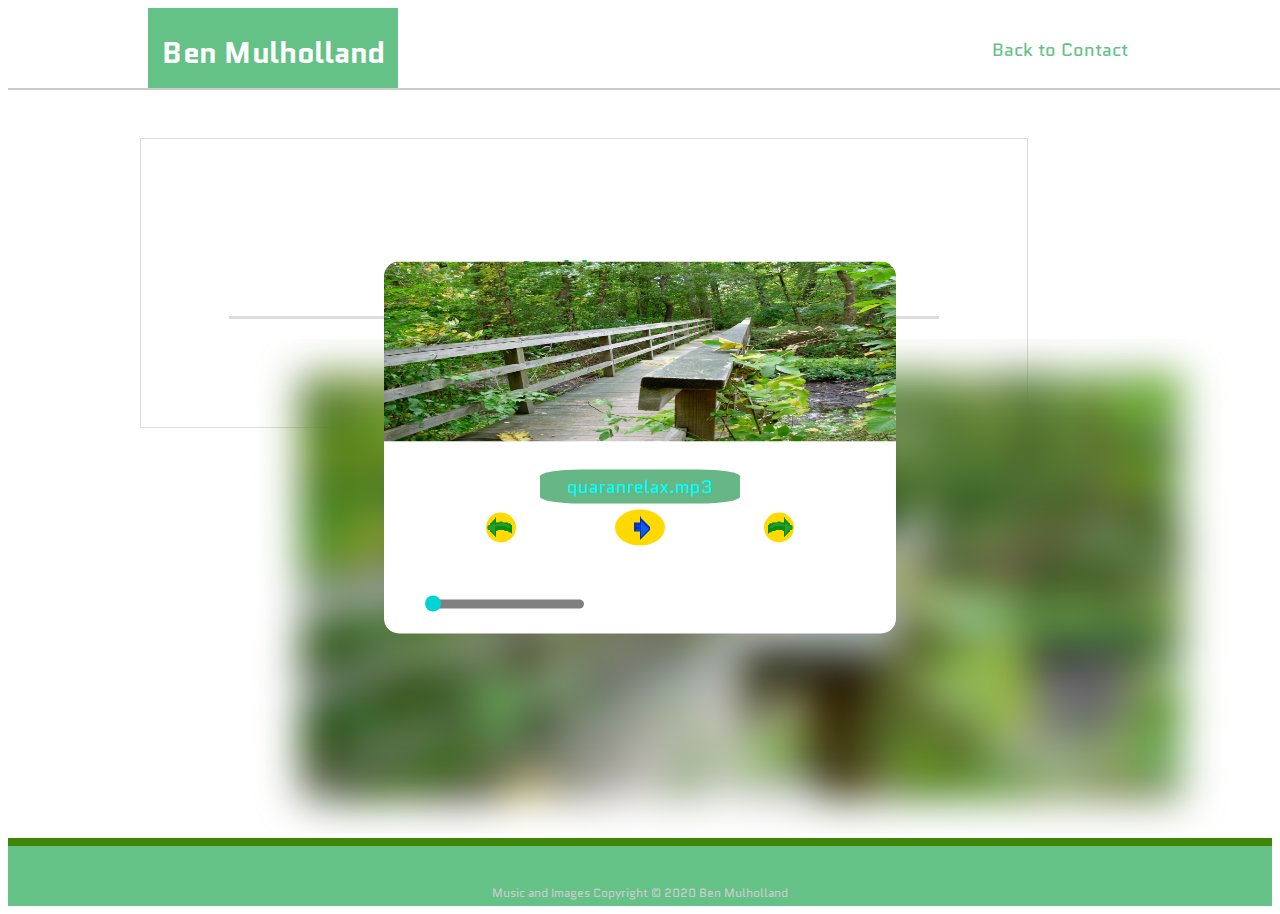
==== ambience.html @ 30e200ef "using responsive portfolio and portfolio 2.1 to build final draft of coding portfolio" ====
<!doctype html>
<html lang="en-us">

<head>
  <meta charset="UTF-8">
  <meta name="viewport" content="width=device-width, initial-scale=1.0">
  <title>About | Ben Mulholland</title>
  <link rel="stylesheet" type="text/css" href="assets/css/style.css">
  <link href="https://fonts.googleapis.com/css2?family=Quantico&display=swap" rel="stylesheet">
  <!-- <script src="jquery-1.10.2.min.js"></script> -->
</head>

<body>

  <header id="masthead">
    <div class="container">
      <a href="index.html" id="logo">Ben Mulholland</a>
      <nav>
        
        <a href="contact.html">Back to Contact</a>
      </nav>
    </div>
  </header>

  <div id="main-container" class="container">
    <section class="main-section">
      <h1>Ambience</h1>



    <!-- audio player will go here -->

        <div id="bg">
          <div id="blackLayer"></div>
          <img src="./assets/audio/quaranrelaxcover.jpg"/>
        </div>

        <div id="mainAlbum">
          <div id="imageAlbum">
            <img src="./assets/audio/quaranrelaxcover.jpg"/>
          </div>
          <div id="player">
            <div id="songTitle">Demo</div>
            <div id="buttons">
              <button id="pre" onclick="prev()"><img src="./assets/audio/pre (1).png" height="90%" width="90%"/></button>
              <button id="play" onclick="playOrPauseSong()"><img src="./assets/audio/play.png"/></button> 
              <button id="next" onclick="next()"><img src="./assets/audio/next.png" height="90%" width="90%"/></button>
              </div>
            
              <div id="seek-bar">
                <div id="fill"></div>
                <div id="handle"></div>
              </div>
            </div>
          </div>
        </div>










      
    </section>

  </div>

  <footer>
    <div class="container">
      Music and Images Copyright &copy; 2020 Ben Mulholland
    </div>
  </footer>

  <script src="https://cdnjs.cloudflare.com/ajax/libs/jquery/3.2.1/jquery.min.js"></script>
  <script src="./ben.js"></script>
</body>

</html>
---- assets/css/style.css ----
body {
  font-family: 'Quantico', sans-serif;
  font-size: 18px;
  line-height: 34px;
  color: black;
  background: url("../images/contact.jpg");
}


/* Inside your Responsive-Portfolio folder, 
find your styles.css file. You will write your media queries 
at the bottom of styles.css.

Use three @media screen tags, 
each with one of these max-widths: 980px, 768px and 640px. */
* {
  box-sizing: border-box;
}

/* general */

.container {
  width: 100%;
  content: "";
  display: table;
  max-width: 1000px;
  margin: 0 auto;
  clear: both;
}

h1 {
  font-family: 'Quantico', sans-serif;
  text-align: center;
}
h2,
h3,
p {
  margin-bottom: 20px;
  font-family: 'Quantico', sans-serif;
}

p:last-child {
  margin-bottom: 0;
}

h1,
h2,
h3 {
  font-family: 'Quantico', sans-serif;
  font-weight: 700;
  color:rgb(18, 177, 124);
}

h1 {
  padding-bottom: 20px;
  font-size: 30px;
  line-height: 49px;
  border-bottom: 3px solid #dddddd;
}

h2,
h3 {
  font-size: 22px;
}

/* header */

#masthead {
  position: fixed;
  z-index: 99;
  width: 100%;
  margin: 0 0 20px;
  overflow: auto;
  color: #ffffff;
  background: #ffffff;
  border-bottom: 2px solid #cccccc;
}

#logo {
  float: left;
  width: 250px;
  height: 80px;
  font-family: 'Quantico', sans-serif;
  font-size: 30px;
  font-weight: 700;
  line-height: 90px;
  color: #ffffff;
  text-align: center;
  text-decoration: none;
  background: rgb(100, 194, 135);
}

nav {
  float: right;
  margin-top: 25px;
  margin-right: 20px;
}

nav a {
  display: inline-block;
  padding-left: 15px;
  margin-left: 15px;
  line-height: 18px;
  color:  rgb(100, 194, 135);
  text-decoration: none;
  border-left: 1px solid #efefef;
}

nav a:first-child {
  border-left: 0 none;
}

/* footer */

footer {
  padding: 30px 0;
  clear: both;
  font-size: 12px;
  color: #ffffff;
  color: #cccccc;
  text-align: center;
  background: rgb(100, 194, 135);
  border-top: 8px solid #408606;
  height: 50px;
}

h3, h2 {
  padding-bottom: 20px;
  margin-bottom: 15px;
  line-height: 22px;
  border-bottom: 2px solid #eeeeee;
}

/* main */

#main-container {
  padding-top: 130px;
  min-height: calc(100vh - 70px);
  opacity: .5 .6 .7 .8 .9 1;
  transition-delay: 500ms;
}

.main-section {
  float: left;
  width: 100%;
  max-width: 888px;
  padding: 88px;
  margin: 0 0 40px;
  background: #ffffff;
  border: 1px solid #dddddd;
  opacity: .5 .6 .7 .8 .9 1;
  transition-delay: 500ms;
}

/* buttons in contact  */
.button {
  background-color: rgb(255, 255, 255);
  font-family: 'Quantico', sans-serif;
  border: none;
  border-radius: 15px, 50px, 30px, 5px;
  color: rgb(11, 14, 236);
  padding: 7px 1px;
  text-align: center;
  text-decoration: underline;
  display: inline-block;
  font-size: 16px;
  margin: 4px 2px;
  cursor: pointer;
  

}







/* portfolio page */

.work {
  position: relative;
  float: left;
  width: 274px;
  background-size: auto;
  margin: 20px 20px;
  overflow: auto;
}

.work:nth-child(even) {
  margin-right: 40px;
}

.work img {
  float: none;
  width: 274px;
  height: 245px;
  border: 5 5 rgb(255, 255, 255);
  opacity:.9;
}

.work h3, h4, h5 {
  position: webkit-sticky;
  bottom: 20px;
  width: 100%;
  padding: 15px;
  margin-bottom: 0;
  font-weight: 300;
  line-height: 30px;
  color: #ffffff;
  text-align: center;
  background: #2f9e4b;
  border-bottom: 0;
}








.auth-image {
  float: left;
  width: 700px;
  height: auto;
  margin-top: 10px;
  margin-right: 25px;
}

.auth-image1 {
  float: left;
  width: 200px;
  height: auto;
  margin-top: 10px;
  margin-right: 25px;
  opacity: .7
}
/* contact page */

#contact-form ul {
  margin-bottom: 20px;
}

#contact-form li {
  margin-bottom: 10px;
}

label,
input[type=text],
input[type=email],
textarea {
  display: block;
  width: 100%;
}

input[type=text],
input[type=email],
textarea {
  height: 35px;
  padding: 0 10px;
  font-size: 14px;
  border: 1px solid #dddddd;
}

textarea {
  height: 200px;
}

input[type=submit] {
  padding: 10px 30px;
  font-size: 18px;
  color: #ffffff;
  cursor: pointer;
  background: #4aaaa5;
  border: 0 none;
}

/* this doesn't do anything I can observe yet, 
looking at other examples for guidance, trying to make these
 media tags  match the screenshots, how do i match my @media screen tags?*/
@media only screen and (max-width: 980px) {
  body {font-family: 'Quantico', sans-serif;
    font-size: 14px;
    line-height: 30px;
    color: black;
    background: url("../images/contact.jpg");
  
  }

@media only screen and (max-width: 768px) {
  body {font-family: 'Quantico', sans-serif;
    font-size: 10px;
    line-height: 25px;
    color: black;
    background: url("../images/canoemany.jpg");
    
    }

@media only screen and (max-width: 640px) {
  body {font-family: 'Quantico', sans-serif;
    font-size: 8px;
    line-height: 16px;
    color: black;
    background: url("../images/canoemany.jpg");
    
      
      }
}}}


/* JA/\/\in ambience player */

#bg{
  height:55%;
  width: 80%;
  position: absolute;
  overflow: hidden;

}
/* bg is the blurry background */
#bg img{
  height: 86%;
  width:86%;
  filter:blur(20px); 
  /* what is the -webkit-filter mean? */
  position: absolute;
  top:50%;
  left: 50%;
  transform: translate(-50%,-50%);
  z-index: 1;
  float: center
}

#blackLayer{
  height: 75%;
  width: 75%;
  background-color: rgb(25, 47, 33, 0);
  position: absolute;
  z-index:99;
}


#mainAlbum{
  width:40%;
  background-color:rgb(255, 255, 255);
  border-radius: 15px;
  position: absolute;
  top:50%;
  left:50%;
  transform: translate(-50%,-50%);
  z-index: 999;
}
/* the notblurry photo on top is mainAlbum and imageAlbum */
#imageAlbum img{
  height: 180px;
  width: 100%;
  margin-top: -5px;
  border-top-left-radius: 15px;
  border-top-right-radius: 15px;

}

#player{
  padding: 25px;
  color: cyan;

}
#songTitle{
  width:200px;
  text-align: center;
  background-color: rgb(2, 133, 52, .6);
  border-radius:20%;
  font-family:'Quantico', sans-serif;
  font-size: 18px;
  position: absolute;
  top:60%;
  left:50%;
  transform: translate(-50%, -50%);

}
#buttons{
  height: 72px;
  width: 100%;
  margin-top: 50px;
  position:relative;
  top:10%;
  left:50%;
  transform: translate(-50%, -50%);
}

#play, #next, #pre{
  width:50px;
  height:50%;
  border: 0;
  background-color:rgb(255, 217, 0);
  border-radius: 50%;
  outline: none;
  cursor: pointer;
  position:absolute;
  top:50%;
  left:50%;
  transform: translate(-50%, -50%);

}
#next{
  width:30px;
  height: 30px;
  left:80%;
}
#pre{
  width:30px;
  height: 30px;
  left:20%;
}

#play img, #next img, #pre img{
  position: absolute;
  top:50%;
  left:50%;
  transform: translate(-50%, -50%);
}

#seek-bar{
  width:150px;
  height:9px;
  background-color: gray;
  display:flex;
  border-radius:50px;
  margin-left:25px;
  cursor: pointer;

}
#fill{
  height: 8px;
  background-color:cyan;
  border-radius: 20px;

}
#handle{
  width: 8px;
  height: 8px;
  background-color: rgb(0, 212, 212);
  border-radius: 50%;
  margin-left: -5px;
  transform: scale(2);
}
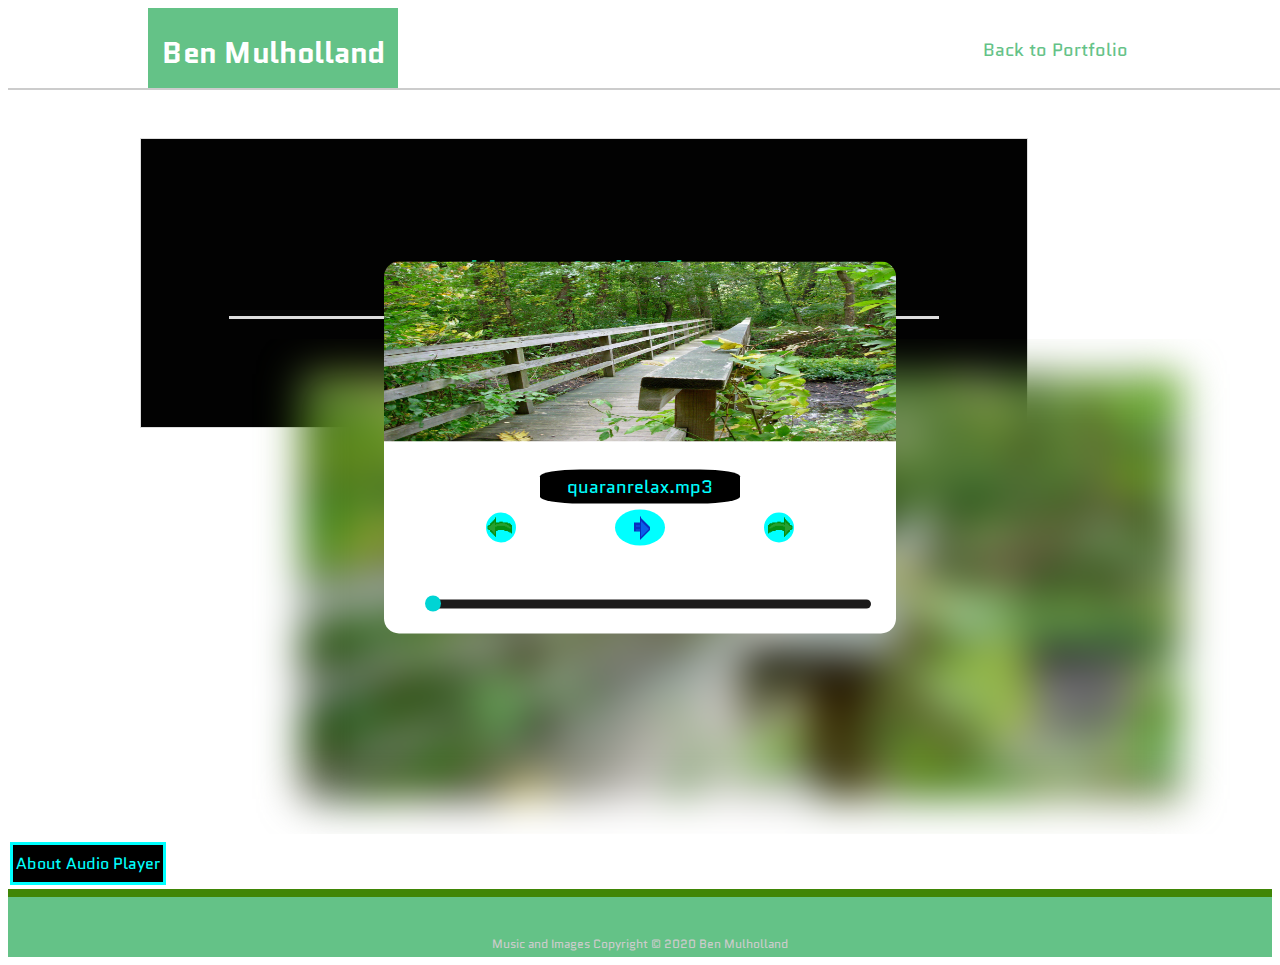
==== commit b2bf854b: "refined audio player page and included in portfolio, added to readmes of other linked projects" ====
--- a/ambience.html
+++ b/ambience.html
@@ -17,14 +17,14 @@
       <a href="index.html" id="logo">Ben Mulholland</a>
       <nav>
         
-        <a href="contact.html">Back to Contact</a>
+        <a href="portfolio.html">Back to Portfolio</a>
       </nav>
     </div>
   </header>
 
   <div id="main-container" class="container">
-    <section class="main-section">
-      <h1>Ambience</h1>
+    <section class="main-Player">
+      <h1>Ambience Audio Player</h1>
 
 
 
@@ -55,7 +55,7 @@
           </div>
         </div>
 
-
+        <button class="button button2" button onclick="audioPlayer()">About Audio Player</button>
 
 
 
--- a/assets/css/style.css
+++ b/assets/css/style.css
@@ -150,9 +150,23 @@
   margin: 0 0 40px;
   background: #ffffff;
   border: 1px solid #dddddd;
+  opacity: .5 1;
+  transition-delay: 3s;
+}
+
+/* audio player */
+.main-Player {
+  float: left;
+  width: 100%;
+  max-width: 888px;
+  padding: 88px;
+  margin: 0 0 40px;
+  background: #020202;
+  border: 1px solid #dddddd;
   opacity: .5 .6 .7 .8 .9 1;
   transition-delay: 500ms;
 }
+
 
 /* buttons in contact  */
 .button {
@@ -172,7 +186,24 @@
 
 }
 
-
+/* button in audio player */
+.button2{
+  background-color: black;
+  font-family: 'Quantico', sans-serif;
+  border: solid;
+  border-radius: 15px, 50px, 30px, 5px;
+  color: cyan;
+  padding: 7px 3px;
+  text-align: center;
+  text-decoration: none;
+  display: inline-block;
+  font-size: 16px;
+  margin: 4px 2px;
+  cursor: pointer;
+  
+  
+
+}
 
 
 
@@ -311,6 +342,7 @@
 }}}
 
 
+
 /* JA/\/\in ambience player */
 
 #bg{
@@ -371,7 +403,7 @@
 #songTitle{
   width:200px;
   text-align: center;
-  background-color: rgb(2, 133, 52, .6);
+  background-color: rgb(0, 0, 0);
   border-radius:20%;
   font-family:'Quantico', sans-serif;
   font-size: 18px;
@@ -395,7 +427,7 @@
   width:50px;
   height:50%;
   border: 0;
-  background-color:rgb(255, 217, 0);
+  background-color:cyan;
   border-radius: 50%;
   outline: none;
   cursor: pointer;
@@ -424,9 +456,9 @@
 }
 
 #seek-bar{
-  width:150px;
+  width:fill;
   height:9px;
-  background-color: gray;
+  background-color: rgb(28, 27, 27);
   display:flex;
   border-radius:50px;
   margin-left:25px;
